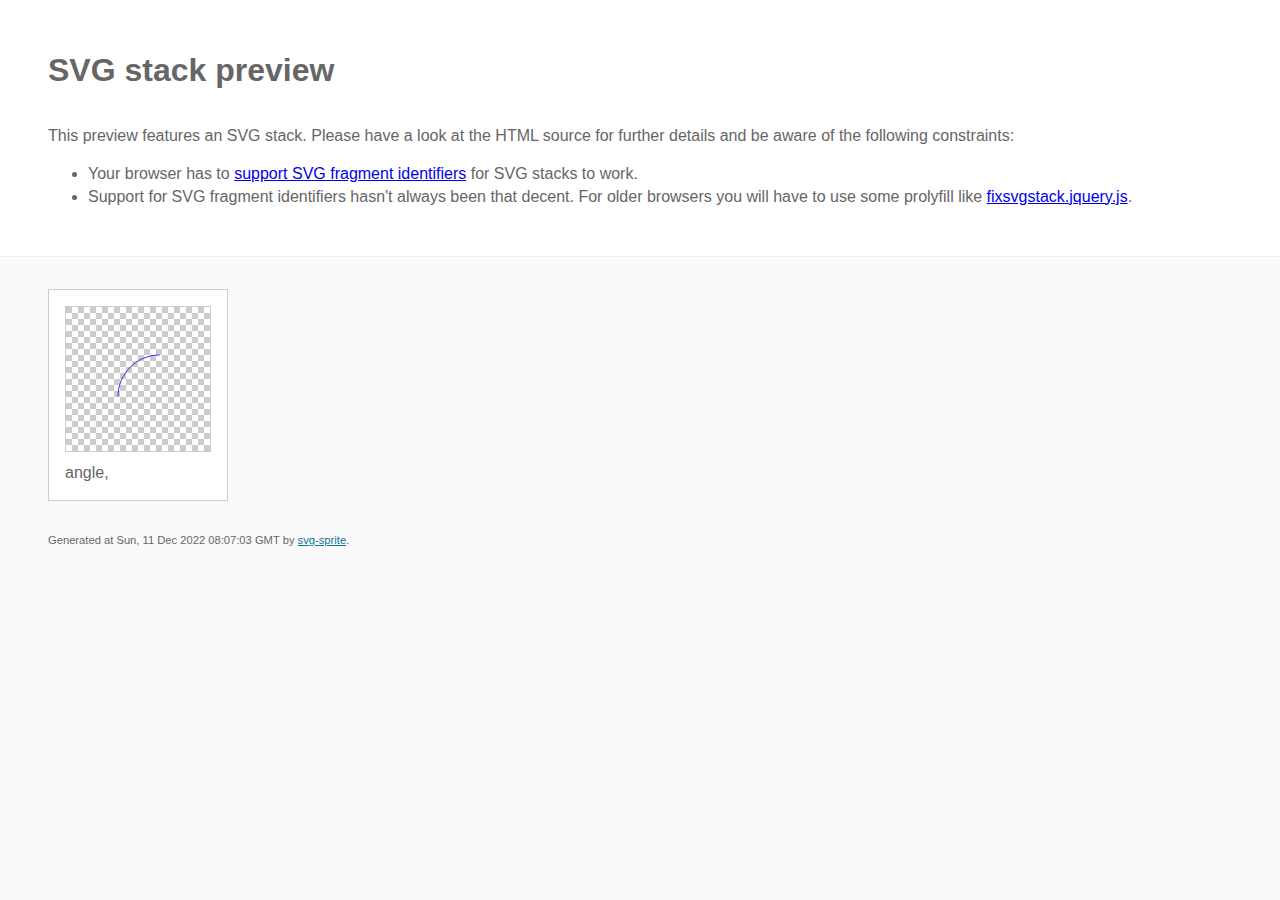
==== img/stack/sprite.stack.html @ 6b52aaef "initial commit" ====
<!doctype html>
<html lang="en">
    <head>
        <meta charset="utf-8">
        <title>SVG stack preview | svg-sprite</title>
        <style>
            body {
                padding: 0;
                margin: 0;
                color: #666;
                background: #fafafa;
                font-family: Arial, Helvetica, sans-serif;
                font-size: 1em;
                line-height: 1.4;
            }

            header {
                display: block;
                padding: 3em 3em 2em;
                background-color: #fff;
            }

            header p {
                margin: 2em 0 0;
            }

            section {
                border-top: 1px solid #eee;
                padding: 2em 3em 0;
            }

            section ul {
                margin: 0;
                padding: 0;
            }

            section li {
                display: inline-block;
                background-color: #fff;
                position: relative;
                margin: 0 2em 2em 0;
                vertical-align: top;
                border: 1px solid #ccc;
                padding: 1em 1em 3em;
                cursor: default;
            }

            .icon-box {
                margin: 0;
                width: 144px;
                height: 144px;
                position: relative;
                background: #ccc url("data:image/svg+xml,%3Csvg xmlns='http://www.w3.org/2000/svg' width='12' height='12'%3E%3Cpath fill='%23fff' d='M6 0h6v6H6zM0 6h6v6H0z'/%3E%3C/svg%3E") top left repeat;
                border: 1px solid #ccc;
                display: table-cell;
                vertical-align: middle;
                text-align: center;
            }

            .icon {
                display: inline-block;
            }

            h1 {
                margin-top: 0;
            }

            h2 {
                margin: 0;
                padding: 0;
                font-size: 1em;
                font-weight: 400;
                white-space: nowrap;
                overflow: hidden;
                text-overflow: ellipsis;
                position: absolute;
                left: 1em;
                right: 1em;
                bottom: 1em;
            }

            footer {
                display: block;
                margin: 0;
                padding: 0 3em 3em;
            }

            footer p {
                margin: 0;
                font-size: .7em;
            }

            footer a {
                color: #0f7595;
                margin-left: 0;
            }
        </style>

<!--
Sprite shape dimensions
====================================================================================================
You will need to set the sprite shape dimensions via CSS when you use them as stack SVGs, otherwise
they would become a huge 100% in size. You may use the following dimension classes for doing so.
They might well be outsourced to an external stylesheet of course.
-->

<style>
 .svg-angle-dims { width: 43px; height: 43px; }
</style>

<!--
====================================================================================================
-->

    </head>
    <body>
        <header>
            <h1>SVG stack preview</h1>
            <p>This preview features an SVG stack. Please have a look at the HTML source for further details and be aware of the following constraints:</p>
            <ul>
                <li>Your browser has to <a href="https://caniuse.com/svg-fragment" target="_blank" rel="noopener noreferrer">support SVG fragment identifiers</a> for SVG stacks to work.</li>
                <li>Support for SVG fragment identifiers hasn't always been that decent. For older browsers you will have to use some prolyfill like <a href="https://github.com/preciousforever/SVG-Stacker/blob/master/fixsvgstack.jquery.js" target="_blank" rel="noopener noreferrer">fixsvgstack.jquery.js</a>.</li>
            </ul>
        </header>
        <section>

<!--
SVG stack
====================================================================================================
These SVG images make use of fragment identifiers (IDs) to reference certain portions of the
external sprite. By default, all shapes inside the sprite are hidden by CSS. The `:target` pseudo
selector is used to show the very shape that is referenced by the fragment identifier.
-->

            <ul>

             <li title="angle">
                    <div class="icon-box">
                        <img src="../icons/icons.svg#angle" class="svg-angle-dims" alt="angle">
                    </div>
                    <h2>angle, </h2>
                </li>
         </ul>

<!--
====================================================================================================
-->

        </section>
        <footer>
            <p>Generated at Sun, 11 Dec 2022 08:07:03 GMT by <a href="https://github.com/svg-sprite/svg-sprite" target="_blank" rel="noopener noreferrer">svg-sprite</a>.</p>
        </footer>
    </body>
</html>
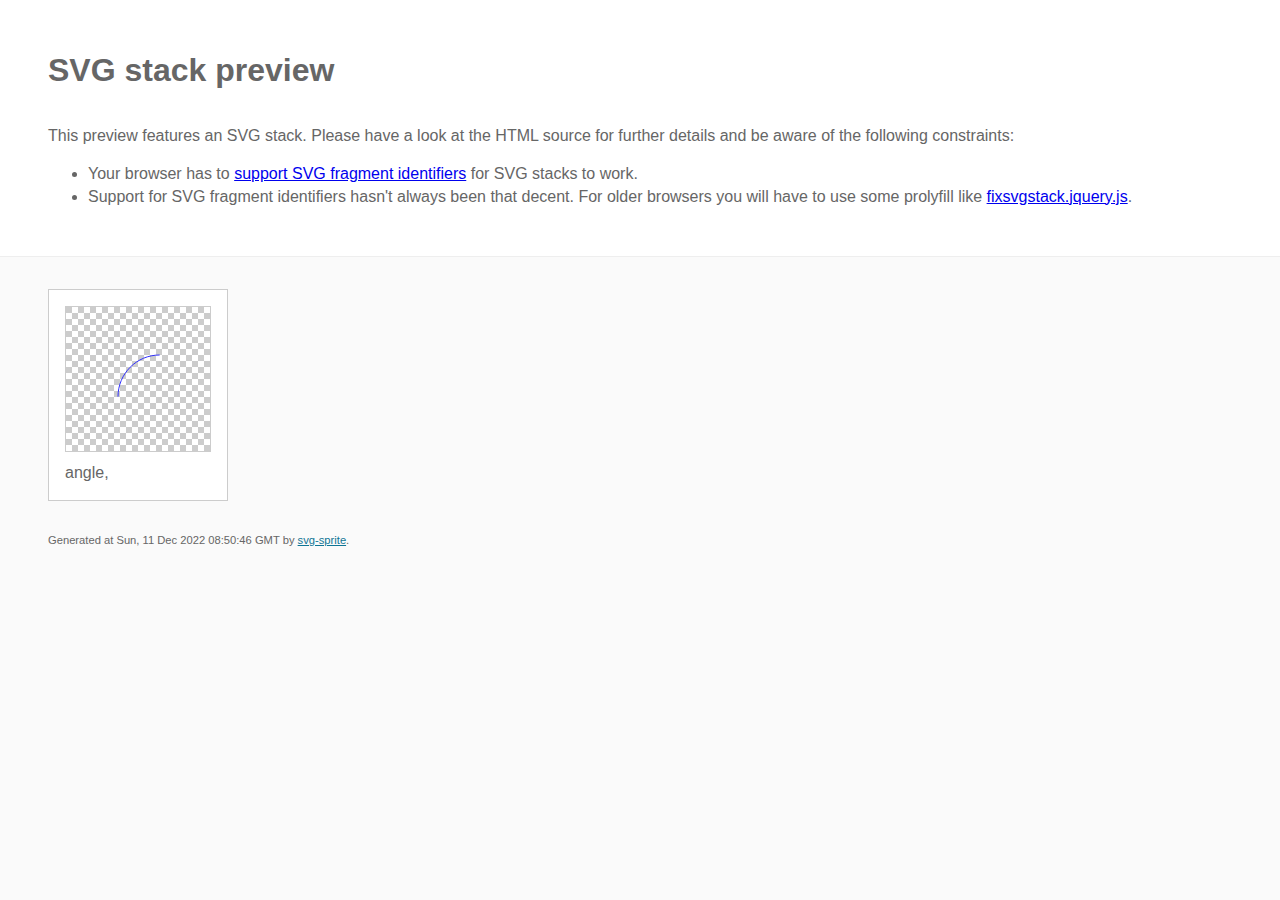
==== commit 77aef6d7: "form fix" ====
--- a/img/stack/sprite.stack.html
+++ b/img/stack/sprite.stack.html
@@ -148,7 +148,7 @@
 
         </section>
         <footer>
-            <p>Generated at Sun, 11 Dec 2022 08:07:03 GMT by <a href="https://github.com/svg-sprite/svg-sprite" target="_blank" rel="noopener noreferrer">svg-sprite</a>.</p>
+            <p>Generated at Sun, 11 Dec 2022 08:50:46 GMT by <a href="https://github.com/svg-sprite/svg-sprite" target="_blank" rel="noopener noreferrer">svg-sprite</a>.</p>
         </footer>
     </body>
 </html>
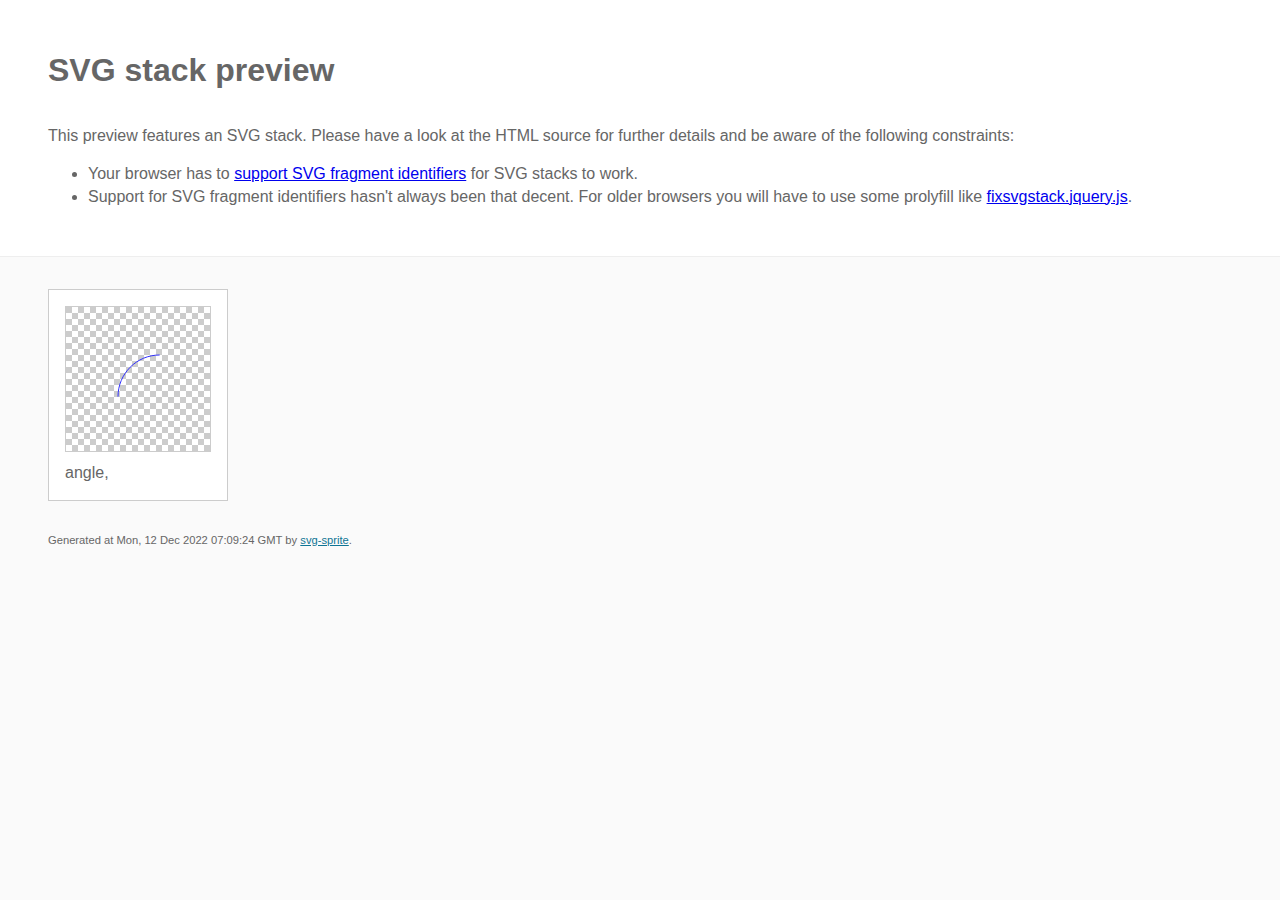
==== commit 5e3c2e4d: "public" ====
--- a/img/stack/sprite.stack.html
+++ b/img/stack/sprite.stack.html
@@ -148,7 +148,7 @@
 
         </section>
         <footer>
-            <p>Generated at Sun, 11 Dec 2022 08:50:46 GMT by <a href="https://github.com/svg-sprite/svg-sprite" target="_blank" rel="noopener noreferrer">svg-sprite</a>.</p>
+            <p>Generated at Mon, 12 Dec 2022 07:09:24 GMT by <a href="https://github.com/svg-sprite/svg-sprite" target="_blank" rel="noopener noreferrer">svg-sprite</a>.</p>
         </footer>
     </body>
 </html>
